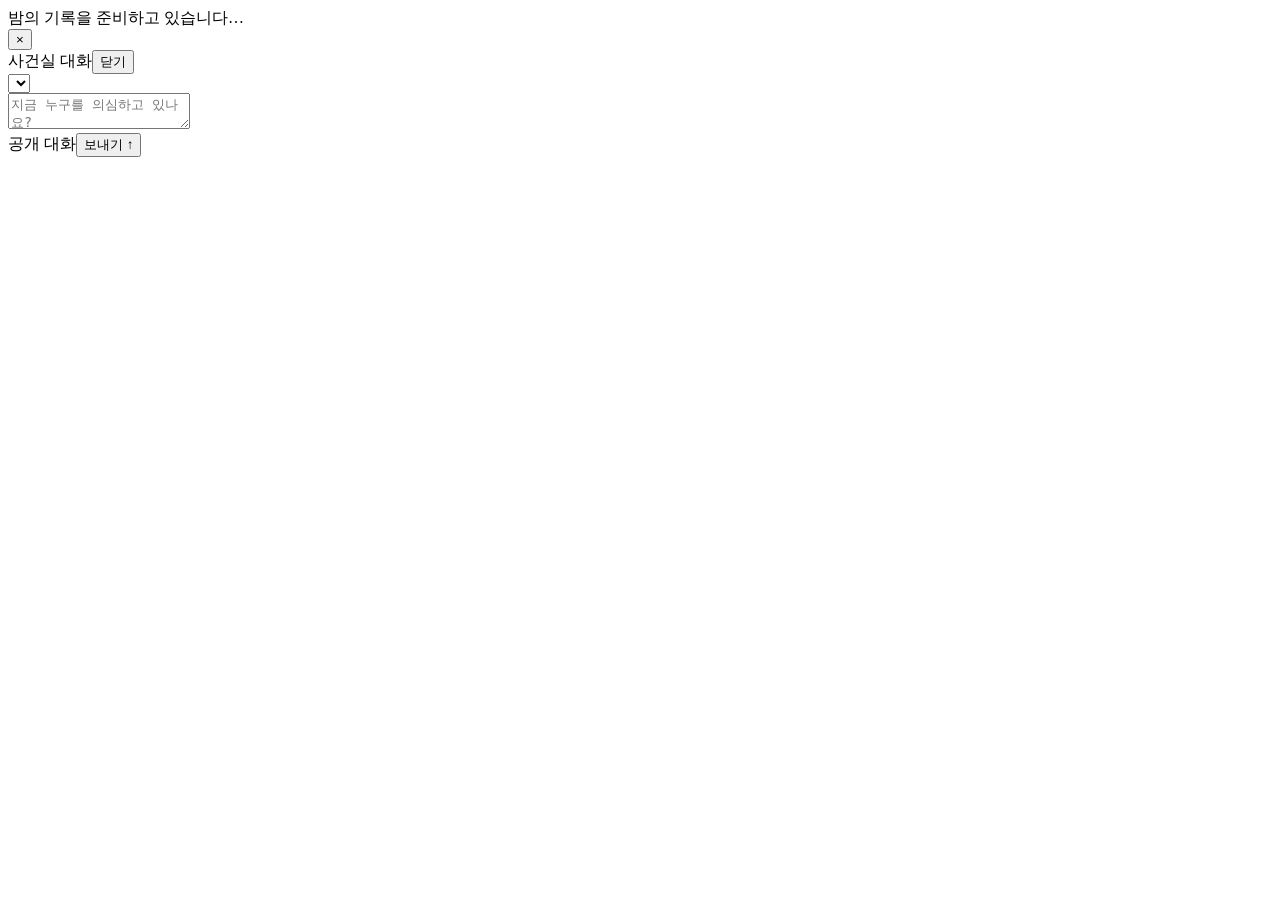
==== public/index.html @ adf727b8 "Add files via upload" ====
<!doctype html>
<html lang="ko">
<head>
<meta charset="utf-8">
<meta name="viewport" content="width=device-width,initial-scale=1,viewport-fit=cover">
<meta name="theme-color" content="#0E1A31">
<meta name="description" content="친구의 이름으로 시작하는 6~8인 머더미스터리. 함께 있어도, 멀리 있어도.">
<title>밤의 기록 · 친구들과 여는 사건실</title>
<link rel="manifest" href="/manifest.webmanifest">
<link rel="icon" href="/icon.svg" type="image/svg+xml">
<link rel="stylesheet" href="/style.css">
<script defer src="/app.js"></script>
</head>
<body data-theme="noir">
<div id="app"><div class="boot">밤의 기록을 준비하고 있습니다…</div></div>
<div id="overlay"></div>
<div id="tutorial"></div>
<div id="cine"></div>
<div class="zoom" id="zoom" data-action="zoom-close"><button class="x" aria-label="닫기">×</button><img id="zoomimg" alt=""></div>
<div id="notifs" aria-live="polite"></div>
<button id="fab" class="fab" data-action="chat-open" hidden aria-label="채팅 열기">💬 채팅<span class="fab-n" id="fabn" hidden></span></button>
<aside class="chat" id="chat">
  <div class="chat-head">
    <div class="row"><span>사건실 대화</span><button class="btn sm ghost" data-action="chat-close">닫기</button></div>
    <select id="chat-target" aria-label="메시지 받는 사람"></select>
  </div>
  <div class="chat-log" id="chat-log" role="log" aria-live="polite"></div>
  <form id="chat-form" class="chat-form">
    <textarea id="chat-input" name="text" maxlength="1000" placeholder="지금 누구를 의심하고 있나요?" aria-label="메시지"></textarea>
    <div class="row"><span id="chat-label">공개 대화</span><button class="btn sm" type="submit">보내기 ↑</button></div>
  </form>
</aside>
<div id="toast" role="status" aria-live="polite"></div>
<dialog id="confirm"><form method="dialog"><h2 id="confirm-title">확인</h2><p id="confirm-text"></p><div class="acts"><button value="cancel">돌아가기</button><button value="ok">확정하기</button></div></form></dialog>
<dialog id="sharebox"><form id="share-form"><h2>단서를 누구에게 공개할까요?</h2><p class="sh-clue" id="share-title"></p><div id="share-list" class="sh-list"></div><p class="sh-note">한 번 공개하면 되돌릴 수 없어요. 선택하지 않은 사람은 단서 내용을 볼 수 없지만, “누가 누구에게 공개했는지”는 모두에게 알림으로 표시됩니다.</p><div class="acts"><button type="button" data-action="share-cancel">취소</button><button type="submit" class="go">공개하기</button></div></form></dialog>
</body>
</html>
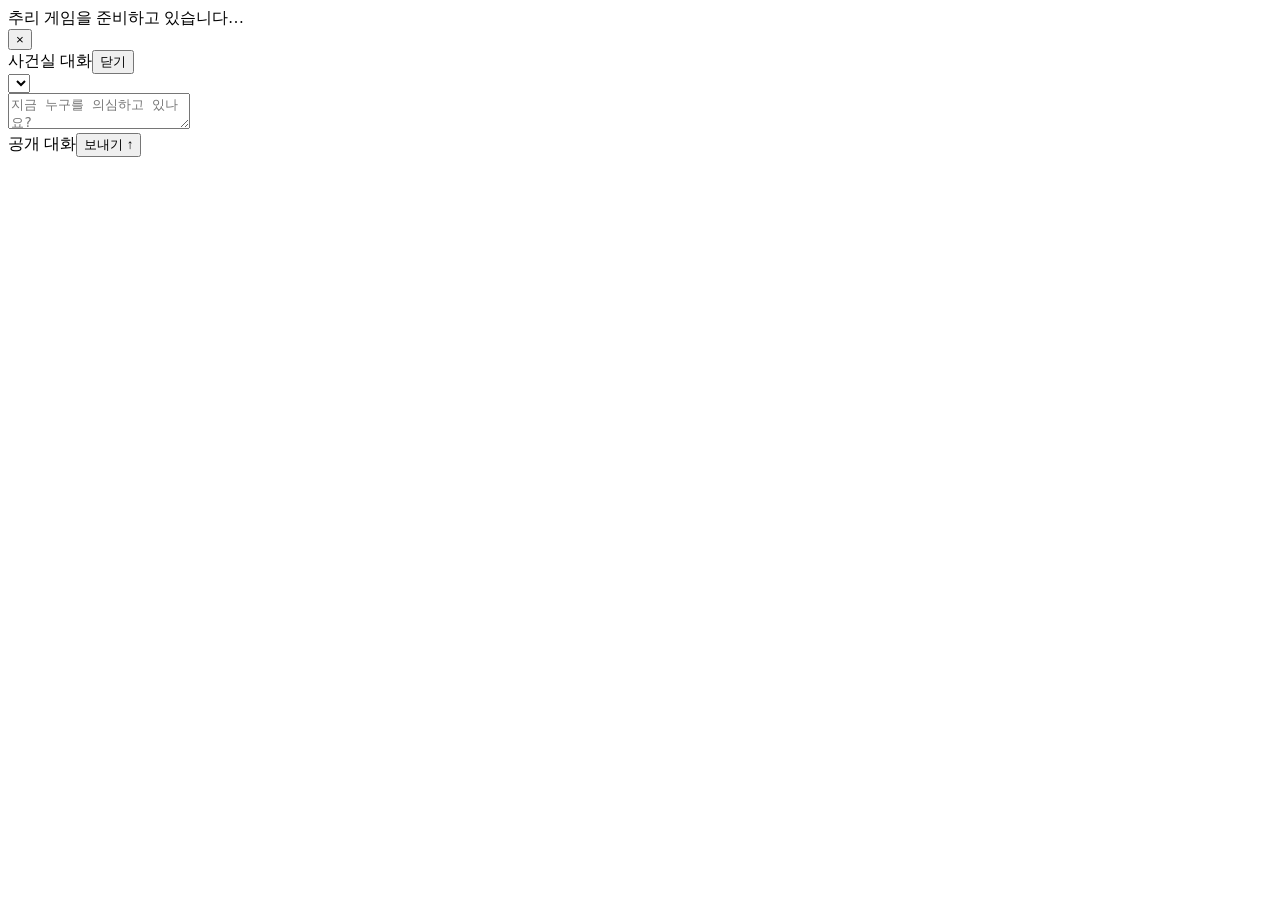
==== commit fac4aa57: "Add files via upload" ====
--- a/public/index.html
+++ b/public/index.html
@@ -4,15 +4,15 @@
 <meta charset="utf-8">
 <meta name="viewport" content="width=device-width,initial-scale=1,viewport-fit=cover">
 <meta name="theme-color" content="#0E1A31">
-<meta name="description" content="친구의 이름으로 시작하는 6~8인 머더미스터리. 함께 있어도, 멀리 있어도.">
-<title>밤의 기록 · 친구들과 여는 사건실</title>
+<meta name="description" content="친구들과 함께하는 모바일 머더 미스터리. 각자의 캐릭터와 단서를 모아 사건의 진실을 밝혀보세요.">
+<title>모바일 머더 미스터리 | 친구들과 함께하는 추리 게임</title>
 <link rel="manifest" href="/manifest.webmanifest">
 <link rel="icon" href="/icon.svg" type="image/svg+xml">
-<link rel="stylesheet" href="/style.css">
-<script defer src="/app.js"></script>
+<link rel="stylesheet" href="/style.css?v=20261115-2">
+<script defer src="/app.js?v=20261115-2"></script>
 </head>
 <body data-theme="noir">
-<div id="app"><div class="boot">밤의 기록을 준비하고 있습니다…</div></div>
+<div id="app"><div class="boot">추리 게임을 준비하고 있습니다…</div></div>
 <div id="overlay"></div>
 <div id="tutorial"></div>
 <div id="cine"></div>
